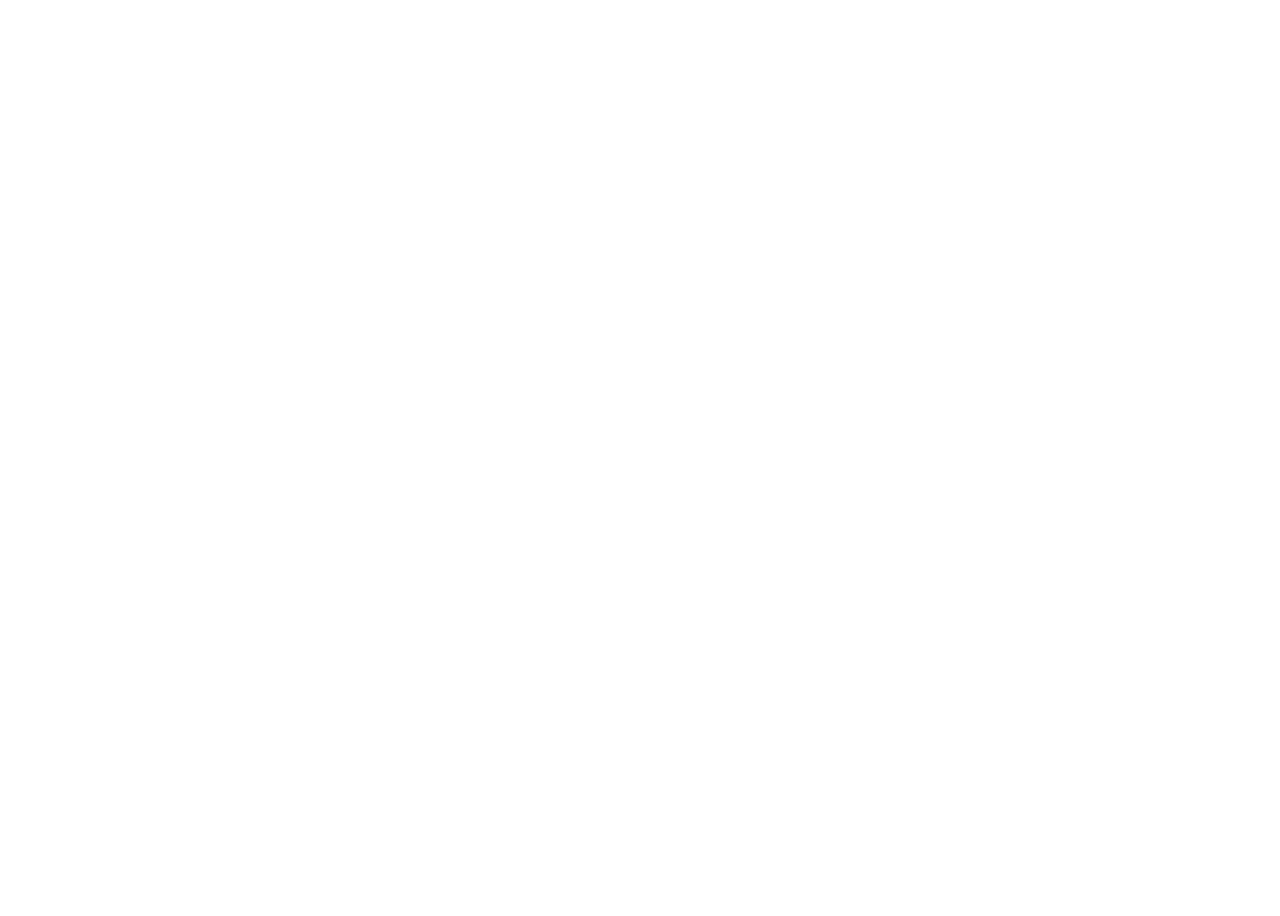
==== index.html @ 701f0eb7 "added my stuff" ====
<html>
  <head>
    <title>test.exe</title>
    <link rel="stylesheet" type="text/css" href="style.css">
  </head>
  <body>
    <canvas id="cnv"></canvas>
    <script src="engine/assets.js"></script>
    <script src="engine/entity.js"></script>
    <script src="scene.js"></script>
    <script src="engine/model.js"></script>
    <script src="main.js"></script>
  </body>
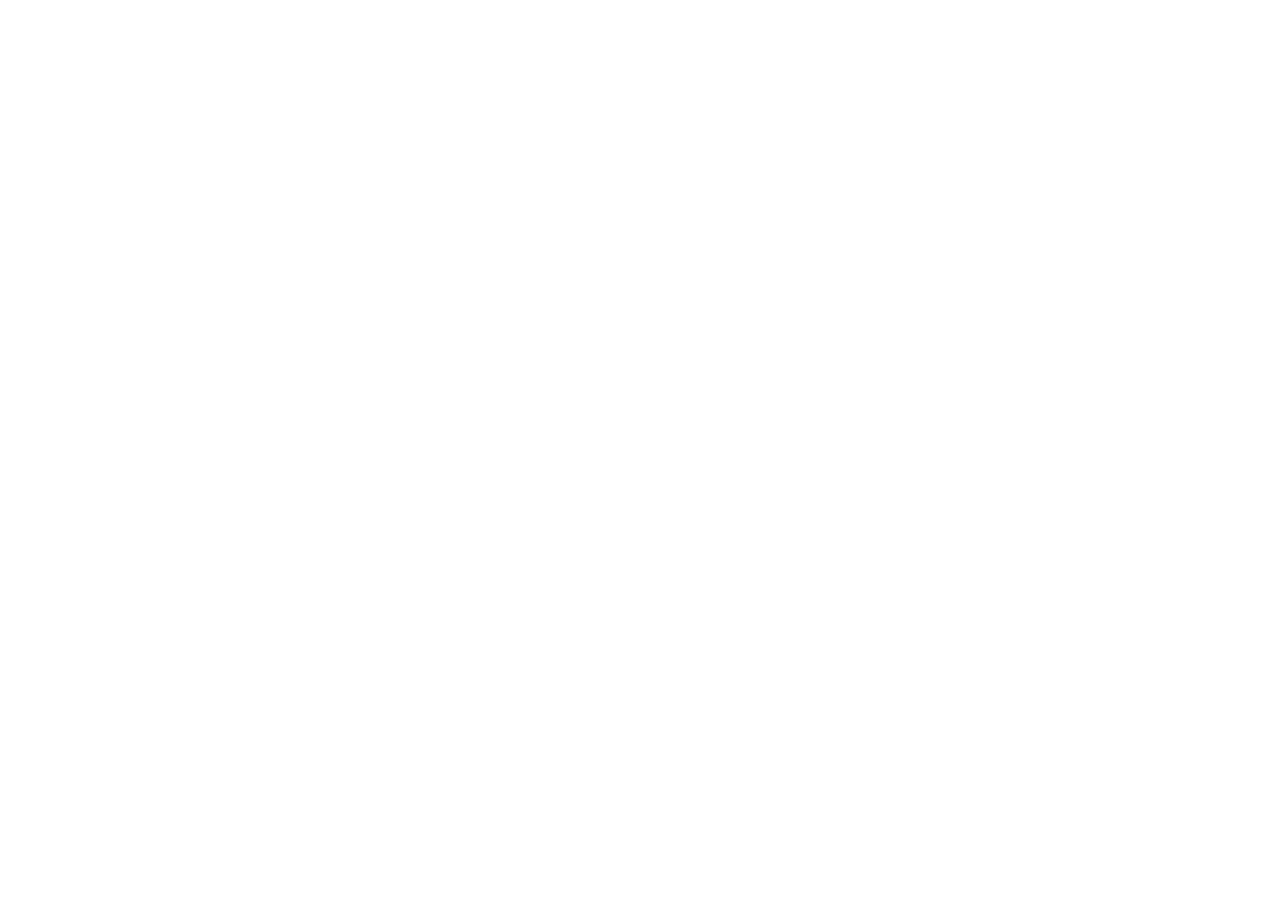
==== commit 3eaf59da: "fixed typos, added obj reader" ====
--- a/index.html
+++ b/index.html
@@ -7,6 +7,7 @@
     <canvas id="cnv"></canvas>
     <script src="engine/assets.js"></script>
     <script src="engine/entity.js"></script>
+    <script src="engine/renderer.js"></script>
     <script src="scene.js"></script>
     <script src="engine/model.js"></script>
     <script src="main.js"></script>
--- a/style.css
+++ b/style.css
@@ -0,0 +1,4 @@
+html, body, canvas {
+  margin: 0px;
+  padding: 0px;
+}
